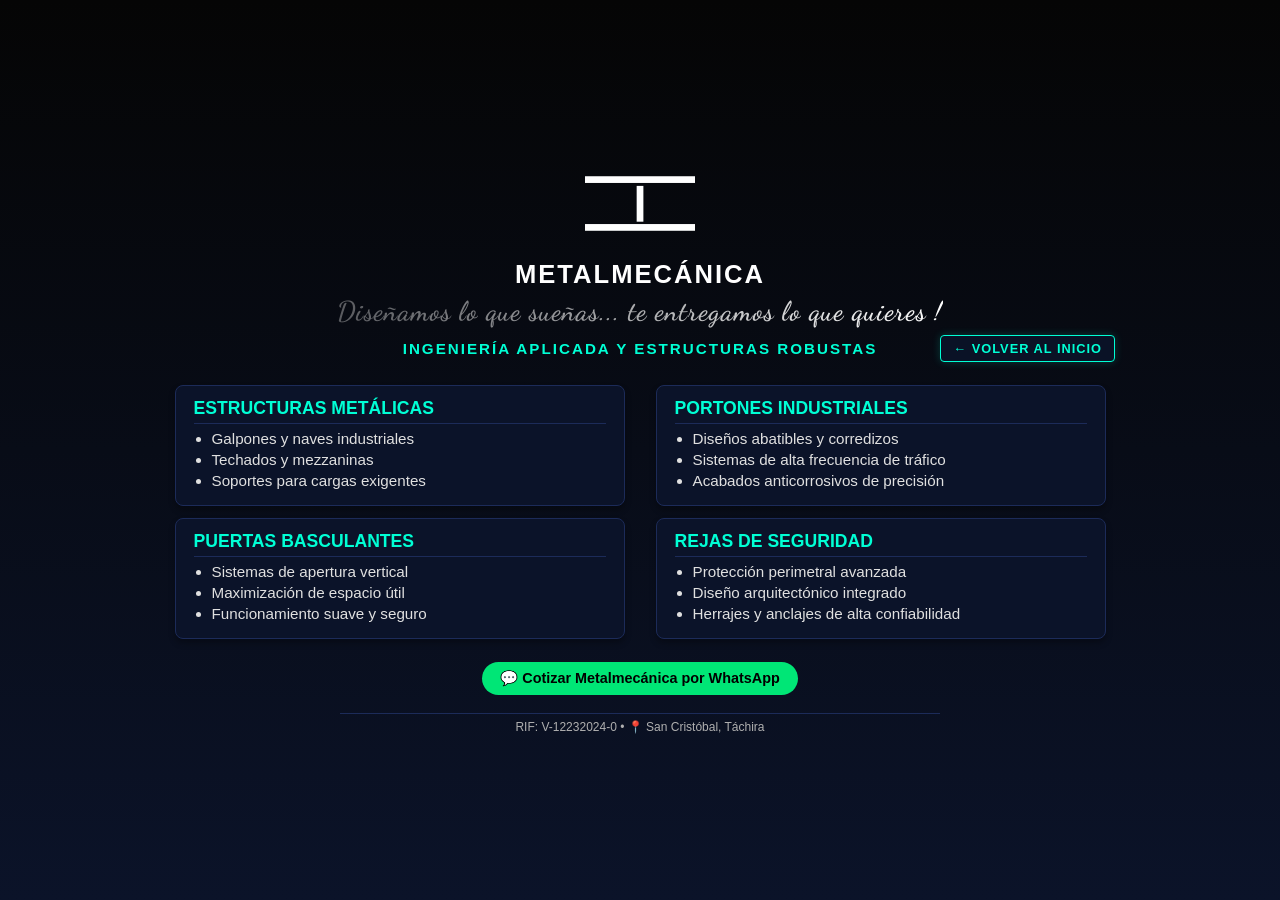
==== metalmecanica.html @ 3baad5c5 "Add files via upload" ====
<!DOCTYPE html>
<html lang="es">
<head>
    <meta charset="UTF-8">
    <meta name="viewport" content="width=device-width, initial-scale=1.0">
    <title>Metalmecánica | Soluciones Integrales</title>
    <link rel="icon" type="image/png" href="favicon.png">
    
    <!-- GOOGLE ANALYTICS (GA4) -->
    <script async src="https://www.googletagmanager.com/gtag/js?id=G-6RV10B8D5K"></script>
    <script>
      window.dataLayer = window.dataLayer || [];
      function gtag(){dataLayer.push(arguments);}
      gtag('js', new Date());
      gtag('config', 'G-6RV10B8D5K');
    </script>

    <!-- Enlace a la fuente Dancing Script para el eslogan -->
    <link href="https://fonts.googleapis.com/css2?family=Dancing+Script:wght@600&display=swap" rel="stylesheet">
    <!-- Enlace a la hoja de estilos principal -->
    <link rel="stylesheet" href="style.css">

    <!-- ESTILOS DE TRANSICIÓN CINEMÁTICA Y APARICIÓN DIFERIDA DEL BOTÓN DE RETORNO -->
    <style>
        /* 1. EL ISOTIPO APARECE PRIMERO (De forma inmediata) */
        .logo-animado {
            max-width: 110px;
            height: auto;
            margin-bottom: 25px;
            opacity: 0;
            animation: isotipoCinematico 1.2s cubic-bezier(0.4, 0, 0.2, 1) 0.1s forwards;
        }

        @keyframes isotipoCinematico {
            0% {
                opacity: 0;
                transform: scale(0.95);
                filter: brightness(0.6);
            }
            100% {
                opacity: 1;
                transform: scale(1);
                filter: brightness(1);
            }
        }

        /* 2. EL CONTENIDO APARECE DESPUÉS (Cascada fluida de 5 segundos) */
        .fade-content-1 {
            opacity: 0;
            transform: translateY(-25px);
            animation: despliegueVertical 5.0s cubic-bezier(0.16, 1, 0.3, 1) 0.8s forwards;
        }

        .fade-content-2 {
            opacity: 0;
            transform: translateY(-25px);
            animation: despliegueVertical 5.0s cubic-bezier(0.16, 1, 0.3, 1) 1.2s forwards;
        }

        .fade-content-3 {
            opacity: 0;
            transform: translateY(-25px);
            animation: despliegueVertical 5.0s cubic-bezier(0.16, 1, 0.3, 1) 1.6s forwards;
        }

        @keyframes despliegueVertical {
            0% {
                opacity: 0;
                transform: translateY(-30px);
            }
            100% {
                opacity: 1;
                transform: translateY(0);
            }
        }

        /* 3. APARICIÓN ULTRA-SUTIL Y DIFERIDA DEL BOTÓN "VOLVER AL INICIO" (Delay de 5s + Fade in suave) */
        .btn-retorno-diferido {
            opacity: 0;
            animation: aparecerBotonRetorno 2.5s ease-in-out 5.0s forwards;
        }

        @keyframes aparecerBotonRetorno {
            0% {
                opacity: 0;
                transform: translateY(-5px);
            }
            100% {
                opacity: 1;
                transform: translateY(0);
            }
        }

        /* Destello único de las tarjetas sincronizado */
        .hub-card::after {
            animation: destelloUnicoTarjetas 2.0s ease-in-out forwards !important;
        }

        .grid-main .hub-card:nth-child(1)::after { animation-delay: 1.8s; }
        .grid-main .hub-card:nth-child(2)::after { animation-delay: 2.1s; }
        .grid-main .hub-card:nth-child(3)::after { animation-delay: 2.4s; }
        .grid-main .hub-card:nth-child(4)::after { animation-delay: 2.7s; }

        @keyframes destelloUnicoTarjetas {
            0% {
                transform: rotate(30deg) translateY(-100%);
                opacity: 0;
            }
            50% {
                opacity: 0.8;
            }
            100% {
                transform: rotate(30deg) translateY(100%);
                opacity: 0;
            }
        }
    </style>
</head>
<body>

    <div class="container">
        <!-- BLOQUE SUPERIOR DE CABECERA UNIFICADO -->
        <div class="header-top-container" style="margin-top: 15px;">
            <!-- 1. Isotipo corporativo -->
            <img src="logo-principal.png" alt="Soluciones Integrales Isotipo" class="logo-animado">

            <!-- 2. Título de la Categoría -->
            <h1 class="fade-content-1">Metalmecánica</h1>

            <!-- 3. Eslogan corporativo -->
            <div class="slogan fade-content-2">Diseñamos lo que sueñas... te entregamos lo que quieres !</div>

            <!-- 4. Barra inferior con subtítulo y botón de retorno con aparición diferida a los 5s -->
            <div class="sub-bar-wrapper fade-content-3" style="margin-top: 8px;">
                <div class="sub-title-text">
                    Ingeniería aplicada y estructuras robustas
                </div>
                <a href="index.html" class="btn-filosofia-header btn-retorno-diferido">
                    ← Volver al Inicio
                </a>
            </div>
        </div>

        <!-- REJILLA DE SUBDIVISIÓN (TERCER NIVEL DIRECTO) -->
        <div class="grid-main fade-content-3" style="margin-top: 20px;">
            <!-- Subtarjeta 1: Estructuras -->
            <div class="hub-card" onclick="location.href='metalmecanica_estructuras.html';" style="cursor: pointer;">
                <h2>Estructuras Metálicas</h2>
                <ul>
                    <li>Galpones y naves industriales</li>
                    <li>Techados y mezzaninas</li>
                    <li>Soportes para cargas exigentes</li>
                </ul>
            </div>

            <!-- Subtarjeta 2: Portones -->
            <div class="hub-card" onclick="location.href='metalmecanica_portones.html';" style="cursor: pointer;">
                <h2>Portones Industriales</h2>
                <ul>
                    <li>Diseños abatibles y corredizos</li>
                    <li>Sistemas de alta frecuencia de tráfico</li>
                    <li>Acabados anticorrosivos de precisión</li>
                </ul>
            </div>

            <!-- Subtarjeta 3: Puertas Basculantes -->
            <div class="hub-card" onclick="location.href='metalmecanica_basculantes.html';" style="cursor: pointer;">
                <h2>Puertas Basculantes</h2>
                <ul>
                    <li>Sistemas de apertura vertical</li>
                    <li>Maximización de espacio útil</li>
                    <li>Funcionamiento suave y seguro</li>
                </ul>
            </div>

            <!-- Subtarjeta 4: Rejas de Seguridad -->
            <div class="hub-card" onclick="location.href='metalmecanica_rejas.html';" style="cursor: pointer;">
                <h2>Rejas de Seguridad</h2>
                <ul>
                    <li>Protección perimetral avanzada</li>
                    <li>Diseño arquitectónico integrado</li>
                    <li>Herrajes y anclajes de alta confiabilidad</li>
                </ul>
            </div>
        </div>

        <!-- BOTÓN DE WHATSAPP ESPECÍFICO DE LA CATEGORÍA -->
        <a href="https://wa.me/584247775046?text=Hola,%20Soluciones%20Integrales.%20Me%20interesa%20cotizar%20un%20proyecto%20de%20Metalmecánica." class="btn-wsp fade-content-3" target="_blank" style="margin-top: 15px;">
            💬 Cotizar Metalmecánica por WhatsApp
        </a>

        <!-- PIE DE PÁGINA -->
        <div class="footer fade-content-3" style="margin-top: 10px;">
            RIF: V-12232024-0 • 📍 San Cristóbal, Táchira
        </div>
    </div>

</body>
</html>
---- style.css ----
/* ==========================================
   ESTILOS GENERALES Y DEGRADADO INDUSTRIAL
   ========================================== */
body {
    background: linear-gradient(to bottom, #050505, #0b1329) !important;
    background-attachment: fixed !important;
    color: #e0e0e0;
    font-family: Arial, sans-serif;
    margin: 0;
    padding: 10px 10px;
    display: flex;
    flex-direction: column;
    align-items: center;
    justify-content: center;
    min-height: 100vh;
    box-sizing: border-box;
    overflow-x: hidden;
    position: relative;
}

/* ==========================================
   EFECTO DE DESTELLO DIAGONAL (3 SEGUNDOS DE BARRIDO)
   ========================================== */
.global-sweep {
    position: fixed;
    top: 0;
    left: 0;
    width: 100vw;
    height: 100vh;
    pointer-events: none;
    z-index: 999;
    overflow: hidden;
}

.global-sweep::after {
    content: '';
    position: absolute;
    top: -100%;
    left: -100%;
    width: 300%;
    height: 300%;
    background: linear-gradient(
        -60deg,
        rgba(255, 255, 255, 0) 44%,
        rgba(255, 255, 255, 0.15) 49%,
        rgba(0, 255, 213, 0.12) 51%,
        rgba(255, 255, 255, 0) 56%
    );
    transform: rotate(-55deg) translateY(-100%);
    animation: sweepDiagonal3s 3s cubic-bezier(0.4, 0, 0.2, 1) forwards;
}

@keyframes sweepDiagonal3s {
    0% {
        transform: rotate(-55deg) translateY(-100%);
    }
    100% {
        transform: rotate(-55deg) translateY(100%);
    }
}

/* ==========================================
   DESTELLO DE ESQUINA: CRUZ ESTELAR FOTO-REALISTA
   ========================================== */
.corner-flash {
    position: fixed;
    top: 30px;
    right: 30px;
    width: 220px;
    height: 220px;
    pointer-events: none;
    z-index: 1000;
    opacity: 0;
    display: flex;
    align-items: center;
    justify-content: center;
    animation: flashEstrellaRealista 1s ease-in-out forwards;
    animation-delay: 2s;
}

.corner-flash::before {
    content: '';
    position: absolute;
    width: 14px;
    height: 14px;
    background: radial-gradient(circle, #ffffff 0%, rgba(0,255,213,0.9) 40%, rgba(0,0,0,0) 80%);
    border-radius: 50%;
    z-index: 3;
    box-shadow: 0 0 15px #ffffff, 0 0 30px rgba(0,255,213,0.7);
}

.corner-flash::after {
    content: '';
    position: absolute;
    width: 2px;
    height: 100%;
    background: linear-gradient(
        to bottom,
        rgba(255,255,255,0) 0%,
        rgba(255,255,255,0.02) 20%,
        rgba(255,255,255,0.95) 48%,
        #ffffff 50%,
        rgba(255,255,255,0.95) 52%,
        rgba(255,255,255,0.02) 80%,
        rgba(255,255,255,0) 100%
    );
    box-shadow: 0 0 8px rgba(255,255,255,0.8), 0 0 16px rgba(0,255,213,0.5);
    z-index: 2;
}

.corner-flash .rayo-h {
    position: absolute;
    height: 2px;
    width: 100%;
    background: linear-gradient(
        to right,
        rgba(255,255,255,0) 0%,
        rgba(255,255,255,0.02) 20%,
        rgba(255,255,255,0.95) 48%,
        #ffffff 50%,
        rgba(255,255,255,0.95) 52%,
        rgba(255,255,255,0.02) 80%,
        rgba(255,255,255,0) 100%
    );
    box-shadow: 0 0 8px rgba(255,255,255,0.8), 0 0 16px rgba(0,255,213,0.5);
    z-index: 2;
}

@keyframes flashEstrellaRealista {
    0% {
        opacity: 0;
        transform: scale(0.2) rotate(0deg);
        filter: blur(4px);
    }
    50% {
        opacity: 1;
        transform: scale(1.3) rotate(35deg);
        filter: blur(0px);
    }
    100% {
        opacity: 0;
        transform: scale(0.9) rotate(70deg);
        filter: blur(4px);
    }
}

.container {
    max-width: 950px;
    margin: 0 auto;
    width: 100%;
    display: flex;
    flex-direction: column;
    align-items: center;
    text-align: center;
}

/* Contenedor superior de cabecera adaptado a 950px de ancho máximo */
.header-top-container {
    width: 100%;
    max-width: 950px;
    display: flex;
    flex-direction: column;
    align-items: center;
    text-align: center;
    position: relative;
    margin-bottom: 8px;
    box-sizing: border-box;
}

h1 {
    color: #ffffff;
    font-size: 1.6rem;
    margin: 4px 0;
    text-transform: uppercase;
    letter-spacing: 2px;
    text-align: center;
}

/* Barra inferior de la cabecera (Escritorio) */
.sub-bar-wrapper {
    position: relative;
    width: 100%;
    max-width: 950px;
    display: flex;
    justify-content: center;
    align-items: center;
    margin-top: 4px;
    box-sizing: border-box;
}

.sub-title-text {
    color: #00ffd5;
    font-size: 0.95rem;
    font-weight: bold;
    letter-spacing: 2px;
    text-transform: uppercase;
    text-align: center;
}

/* Botón de Nuestra Filosofía (Escritorio) */
.btn-filosofia-header {
    position: absolute;
    right: 0;
    background: rgba(11, 19, 41, 0.9);
    border: 1px solid #00ffd5;
    color: #00ffd5;
    padding: 5px 12px;
    border-radius: 4px;
    font-size: 0.8rem;
    font-weight: bold;
    text-transform: uppercase;
    text-decoration: none;
    letter-spacing: 1px;
    transition: background-color 0.2s, color 0.2s, transform 0.2s;
    box-shadow: 0 0 8px rgba(0, 255, 213, 0.2);
}

.btn-filosofia-header:hover {
    background-color: #00ffd5;
    color: #050505;
    transform: translateY(-1px);
}

/* ==========================================
   ESTILO Y ANIMACIÓN DEL SLOGAN
   ========================================== */
.slogan {
    font-family: 'Dancing Script', cursive;
    color: #d4d4d4;
    font-size: 1.7rem;
    font-weight: 600;
    margin-top: 2px;
    margin-bottom: 4px;
    letter-spacing: 1px;
    
    background: linear-gradient(90deg, 
        rgba(212, 212, 212, 0.4) 0%, 
        rgba(255, 255, 255, 1.0) 50%, 
        rgba(212, 212, 212, 0.4) 100%
    );
    background-size: 200% 100%;
    -webkit-background-clip: text;
    background-clip: text;
    color: transparent;
    
    animation: brilloLento 9s ease-in-out infinite;
}

@keyframes brilloLento {
    0% { background-position: 200% 0; }
    40% { background-position: 0% 0; }
    100% { background-position: 0% 0; }
}

/* ==========================================
   REJILLA DE TARJETAS Y DESTELLO DIAGONAL
   ========================================== */
.grid-main {
    display: grid;
    grid-template-columns: repeat(auto-fit, minmax(400px, 1fr));
    gap: 12px;
    width: 100%;
    max-width: 950px;
    margin: 8px auto;
    justify-content: center;
    justify-items: center;
}

.hub-card {
    background: #0b1329;
    border: 1px solid #1c2b59;
    border-radius: 8px;
    padding: 12px 18px;
    box-shadow: 0 4px 6px rgba(0,0,0,0.3);
    width: 100%;
    max-width: 450px;
    box-sizing: border-box;
    
    position: relative;
    overflow: hidden;
}

.hub-card::after {
    content: '';
    position: absolute;
    top: -50%;
    left: -50%;
    width: 200%;
    height: 200%;
    
    background: linear-gradient(
        135deg,
        rgba(255, 255, 255, 0) 40%,
        rgba(255, 255, 255, 0.08) 50%,
        rgba(255, 255, 255, 0) 60%
    );
    
    transform: rotate(30deg) translateY(-100%);
    pointer-events: none;
    animation: destelloDiagonal 12s ease-in-out infinite;
}

.grid-main .hub-card:nth-child(1)::after { animation-delay: 1s; }
.grid-main .hub-card:nth-child(2)::after { animation-delay: 3s; }
.grid-main .hub-card:nth-child(3)::after { animation-delay: 5s; }
.grid-main .hub-card:nth-child(4)::after { animation-delay: 7s; }

@keyframes destelloDiagonal {
    0% { transform: rotate(30deg) translateY(-100%); }
    30% { transform: rotate(30deg) translateY(100%); }
    100% { transform: rotate(30deg) translateY(100%); }
}

.hub-card h2 {
    color: #00ffd5;
    font-size: 1.1rem;
    margin-top: 0;
    margin-bottom: 6px;
    border-bottom: 1px solid #1c2b59;
    padding-bottom: 4px;
    text-transform: uppercase;
    text-align: left;
}

.hub-card ul {
    margin: 0;
    padding-left: 18px;
    text-align: left;
}

.hub-card li {
    margin-bottom: 4px;
    font-size: 0.95rem;
}

.hub-card a {
    color: #e0e0e0;
    text-decoration: none;
    transition: color 0.2s;
}

.hub-card a:hover {
    color: #00ffd5;
}

/* ==========================================
   SECUENCIA DE CONTACTO EN CASCADA
   ========================================== */
.btn-wsp {
    display: inline-block;
    background-color: #00e676;
    color: #000;
    padding: 8px 18px;
    border-radius: 30px;
    font-weight: bold;
    font-size: 0.9rem;
    text-decoration: none;
    margin: 10px 0 8px 0;
    white-space: nowrap;
    
    animation: pulsoSuave 9s ease-in-out infinite;
    animation-delay: 0s;
    transition: transform 0.2s ease, background-color 0.2s ease;
}

.btn-wsp:hover {
    background-color: #00c853;
    transform: scale(1.03);
}

.contact-hub {
    display: flex;
    flex-direction: column;
    gap: 8px;
    margin-bottom: 10px;
    align-items: center;
}

.contact-link {
    color: #00ffd5;
    font-size: 0.95rem;
    text-decoration: none;
    transition: color 0.2s, transform 0.2s;
    display: flex;
    align-items: center;
    gap: 6px;
    padding: 3px 10px;
    border-radius: 20px;
}

.contact-link:hover {
    color: #ffffff;
    background-color: rgba(0, 255, 213, 0.08);
}

.pulse-email {
    animation: pulsoSuave 9s ease-in-out infinite;
    animation-delay: 3s;
}

.pulse-ig {
    animation: pulsoSuave 9s ease-in-out infinite;
    animation-delay: 6s;
}

@keyframes pulsoSuave {
    0% { box-shadow: 0 0 0 0 rgba(0, 255, 213, 0); }
    15% { box-shadow: 0 0 12px 3px rgba(0, 255, 213, 0.35); }
    30% { box-shadow: 0 0 0 0 rgba(0, 255, 213, 0); }
    100% { box-shadow: 0 0 0 0 rgba(0, 255, 213, 0); }
}

.contact-icon {
    font-size: 1.1rem; 
}

.img-icon {
    width: 18px !important;
    height: 18px !important;
    max-width: 18px !important;
    max-height: 18px !important;
    border-radius: 4px;
    object-fit: cover;
    display: inline-block;
    vertical-align: middle;
}

/* ==========================================
   PIE DE PÁGINA LIMPIO Y MEJORADO
   ========================================== */
.footer {
    margin-top: 2px;
    font-size: 0.75rem;
    color: #b0b0b0;
    text-align: center;
    border-top: 1px solid #1c2b59;
    padding-top: 6px;
    width: 100%;
    max-width: 600px;
    margin-bottom: 5px;
}

/* ==========================================
   ESTILOS DE LA VENTANA MODAL (FILOSOFÍA)
   ========================================== */
.modal-overlay {
    display: none;
    position: fixed;
    top: 0;
    left: 0;
    width: 100vw;
    height: 100vh;
    background: rgba(0, 0, 0, 0.85);
    z-index: 2000;
    align-items: center;
    justify-content: center;
    padding: 15px;
    box-sizing: border-box;
}

.modal-content {
    background: #0b1329;
    border: 1px solid #00ffd5;
    border-radius: 10px;
    padding: 25px 30px;
    width: 100%;
    max-width: 550px;
    box-shadow: 0 8px 24px rgba(0, 255, 213, 0.2);
    position: relative;
    text-align: left;
    box-sizing: border-box;
    max-height: 90vh;
    overflow-y: auto;
}

.modal-content h2 {
    color: #00ffd5;
    margin-top: 0;
    text-transform: uppercase;
    font-size: 1.3rem;
    border-bottom: 1px solid #1c2b59;
    padding-bottom: 8px;
    text-align: center;
}

.modal-section {
    margin-bottom: 15px;
}

.modal-section h3 {
    color: #ffffff;
    font-size: 1rem;
    margin: 10px 0 4px 0;
    text-transform: uppercase;
}

.modal-section p {
    color: #d4d4d4;
    font-size: 0.92rem;
    line-height: 1.4;
    margin: 0;
}

.highlight-compromiso {
    background: rgba(0, 255, 213, 0.05);
    border-left: 3px solid #00ffd5;
    padding: 8px 12px;
    border-radius: 0 4px 4px 0;
}

.modal-close {
    position: absolute;
    top: 15px;
    right: 20px;
    background: transparent;
    border: none;
    color: #00ffd5;
    font-size: 1.8rem;
    cursor: pointer;
    line-height: 1;
    transition: color 0.2s;
}

.modal-close:hover {
    color: #ffffff;
}

/* ==========================================
   ADAPTABILIDAD RESPONSIVA PARA MÓVILES (< 768px)
   ========================================== */
@media (max-width: 768px) {
    .sub-bar-wrapper {
        flex-direction: column;
        gap: 8px;
        margin-top: 6px;
    }

    .sub-title-text {
        font-size: 0.85rem;
        letter-spacing: 1px;
    }

    .btn-filosofia-header {
        position: relative;
        right: auto;
        display: inline-block;
        margin-top: 4px;
        padding: 6px 16px;
        font-size: 0.78rem;
    }

    .grid-main {
        grid-template-columns: 1fr;
        padding: 0 10px;
    }
}
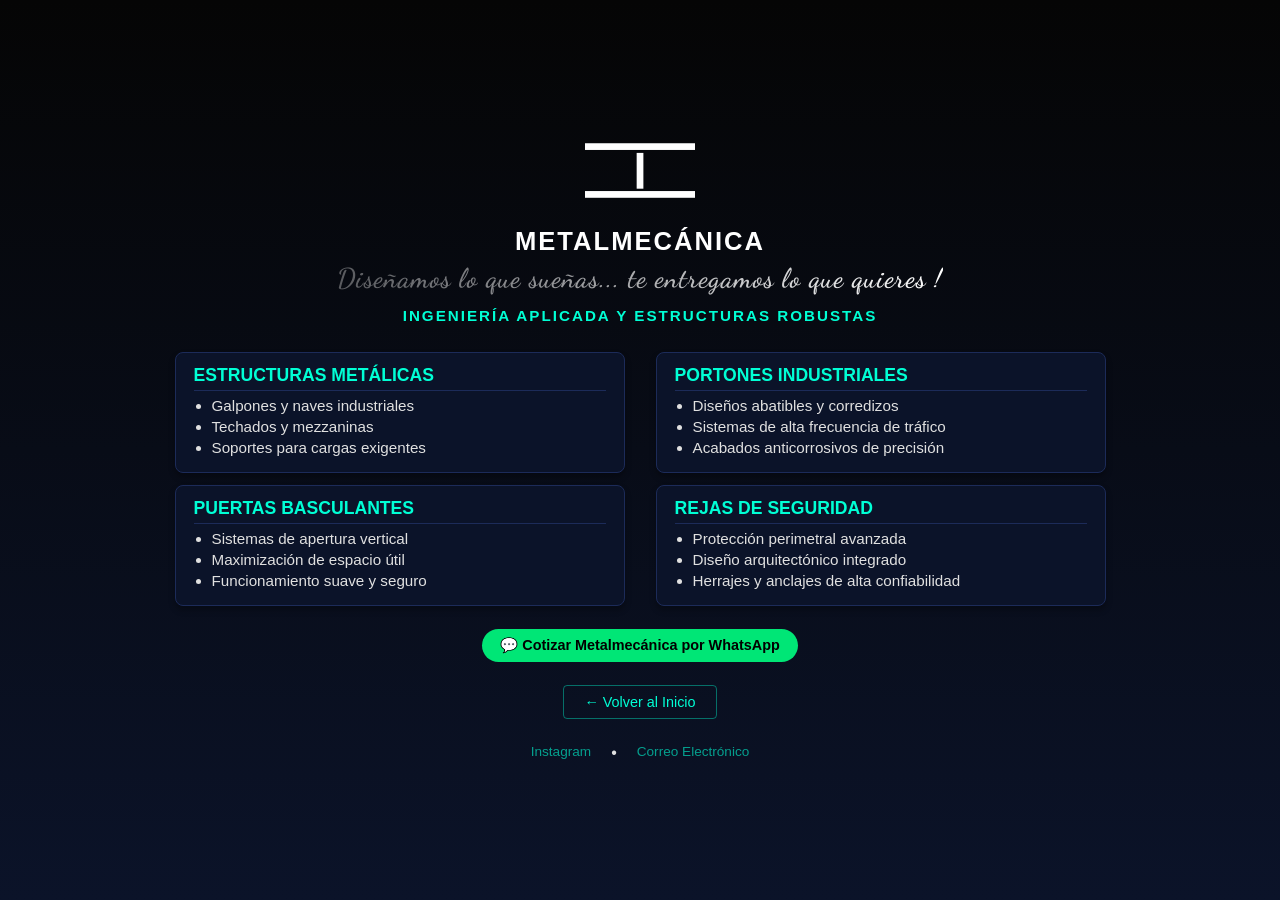
==== commit 482f80da: "Add files via upload" ====
--- a/metalmecanica.html
+++ b/metalmecanica.html
@@ -17,104 +17,10 @@
 
     <!-- Enlace a la fuente Dancing Script para el eslogan -->
     <link href="https://fonts.googleapis.com/css2?family=Dancing+Script:wght@600&display=swap" rel="stylesheet">
-    <!-- Enlace a la hoja de estilos principal -->
+    
+    <!-- ENLACES A HOJAS DE ESTILOS MODULARES -->
     <link rel="stylesheet" href="style.css">
-
-    <!-- ESTILOS DE TRANSICIÓN CINEMÁTICA Y APARICIÓN DIFERIDA DEL BOTÓN DE RETORNO -->
-    <style>
-        /* 1. EL ISOTIPO APARECE PRIMERO (De forma inmediata) */
-        .logo-animado {
-            max-width: 110px;
-            height: auto;
-            margin-bottom: 25px;
-            opacity: 0;
-            animation: isotipoCinematico 1.2s cubic-bezier(0.4, 0, 0.2, 1) 0.1s forwards;
-        }
-
-        @keyframes isotipoCinematico {
-            0% {
-                opacity: 0;
-                transform: scale(0.95);
-                filter: brightness(0.6);
-            }
-            100% {
-                opacity: 1;
-                transform: scale(1);
-                filter: brightness(1);
-            }
-        }
-
-        /* 2. EL CONTENIDO APARECE DESPUÉS (Cascada fluida de 5 segundos) */
-        .fade-content-1 {
-            opacity: 0;
-            transform: translateY(-25px);
-            animation: despliegueVertical 5.0s cubic-bezier(0.16, 1, 0.3, 1) 0.8s forwards;
-        }
-
-        .fade-content-2 {
-            opacity: 0;
-            transform: translateY(-25px);
-            animation: despliegueVertical 5.0s cubic-bezier(0.16, 1, 0.3, 1) 1.2s forwards;
-        }
-
-        .fade-content-3 {
-            opacity: 0;
-            transform: translateY(-25px);
-            animation: despliegueVertical 5.0s cubic-bezier(0.16, 1, 0.3, 1) 1.6s forwards;
-        }
-
-        @keyframes despliegueVertical {
-            0% {
-                opacity: 0;
-                transform: translateY(-30px);
-            }
-            100% {
-                opacity: 1;
-                transform: translateY(0);
-            }
-        }
-
-        /* 3. APARICIÓN ULTRA-SUTIL Y DIFERIDA DEL BOTÓN "VOLVER AL INICIO" (Delay de 5s + Fade in suave) */
-        .btn-retorno-diferido {
-            opacity: 0;
-            animation: aparecerBotonRetorno 2.5s ease-in-out 5.0s forwards;
-        }
-
-        @keyframes aparecerBotonRetorno {
-            0% {
-                opacity: 0;
-                transform: translateY(-5px);
-            }
-            100% {
-                opacity: 1;
-                transform: translateY(0);
-            }
-        }
-
-        /* Destello único de las tarjetas sincronizado */
-        .hub-card::after {
-            animation: destelloUnicoTarjetas 2.0s ease-in-out forwards !important;
-        }
-
-        .grid-main .hub-card:nth-child(1)::after { animation-delay: 1.8s; }
-        .grid-main .hub-card:nth-child(2)::after { animation-delay: 2.1s; }
-        .grid-main .hub-card:nth-child(3)::after { animation-delay: 2.4s; }
-        .grid-main .hub-card:nth-child(4)::after { animation-delay: 2.7s; }
-
-        @keyframes destelloUnicoTarjetas {
-            0% {
-                transform: rotate(30deg) translateY(-100%);
-                opacity: 0;
-            }
-            50% {
-                opacity: 0.8;
-            }
-            100% {
-                transform: rotate(30deg) translateY(100%);
-                opacity: 0;
-            }
-        }
-    </style>
+    <link rel="stylesheet" href="style-segundonivel.css">
 </head>
 <body>
 
@@ -130,14 +36,11 @@
             <!-- 3. Eslogan corporativo -->
             <div class="slogan fade-content-2">Diseñamos lo que sueñas... te entregamos lo que quieres !</div>
 
-            <!-- 4. Barra inferior con subtítulo y botón de retorno con aparición diferida a los 5s -->
+            <!-- 4. Subtítulo técnico corporativo -->
             <div class="sub-bar-wrapper fade-content-3" style="margin-top: 8px;">
-                <div class="sub-title-text">
+                <div class="sub-title-text" style="width: 100%; text-align: center;">
                     Ingeniería aplicada y estructuras robustas
                 </div>
-                <a href="index.html" class="btn-filosofia-header btn-retorno-diferido">
-                    ← Volver al Inicio
-                </a>
             </div>
         </div>
 
@@ -184,14 +87,26 @@
             </div>
         </div>
 
-        <!-- BOTÓN DE WHATSAPP ESPECÍFICO DE LA CATEGORÍA -->
-        <a href="https://wa.me/584247775046?text=Hola,%20Soluciones%20Integrales.%20Me%20interesa%20cotizar%20un%20proyecto%20de%20Metalmecánica." class="btn-wsp fade-content-3" target="_blank" style="margin-top: 15px;">
-            💬 Cotizar Metalmecánica por WhatsApp
-        </a>
+        <!-- BLOQUE DE ACCIÓN Y PIE DE PÁGINA MINIMALISTA -->
+        <div style="text-align: center; display: flex; flex-direction: column; align-items: center;" class="fade-content-3">
+            <!-- Botón de WhatsApp Principal -->
+            <a href="https://wa.me/584247775046?text=Hola,%20Soluciones%20Integrales.%20Me%20interesa%20cotizar%20un%20proyecto%20de%20Metalmecánica." class="btn-wsp" target="_blank" style="margin-top: 15px;">
+                💬 Cotizar Metalmecánica por WhatsApp
+            </a>
 
-        <!-- PIE DE PÁGINA -->
-        <div class="footer fade-content-3" style="margin-top: 10px;">
-            RIF: V-12232024-0 • 📍 San Cristóbal, Táchira
+            <!-- Botón de Retorno Diferido -->
+            <a href="index.html" class="btn-retorno-inferior">
+                ← Volver al Inicio
+            </a>
+        </div>
+
+        <!-- PIE DE PÁGINA SECUNDARIO (Enlaces discretos opcionales) -->
+        <div class="footer-secundario">
+            <div class="footer-social-links">
+                <a href="https://instagram.com" target="_blank">Instagram</a>
+                <span>•</span>
+                <a href="mailto:contacto@solucionesintegrales.com">Correo Electrónico</a>
+            </div>
         </div>
     </div>
 
--- a/style-segundonivel.css
+++ b/style-segundonivel.css
@@ -0,0 +1,138 @@
+/* =================================================================ameron
+   ESTILOS DE SEGUNDO NIVEL - SOLUCIONES INTEGRALES (style-segundonivel.css)
+   ================================================================ */
+
+/* 1. Isotipo corporativo con aparición inmediata (0.1s) */
+.logo-animado {
+    max-width: 110px;
+    height: auto;
+    margin-bottom: 25px;
+    opacity: 0;
+    animation: isotipoCinematico 1.2s cubic-bezier(0.4, 0, 0.2, 1) 0.1s forwards;
+}
+
+@keyframes isotipoCinematico {
+    0% {
+        opacity: 0;
+        transform: scale(0.95);
+        filter: brightness(0.6);
+    }
+    100% {
+        opacity: 1;
+        transform: scale(1);
+        filter: brightness(1);
+    }
+}
+
+/* 2. Despliegue vertical fluido del contenido (Cascada de 5 segundos) */
+.fade-content-1 {
+    opacity: 0;
+    transform: translateY(-25px);
+    animation: despliegueVertical 5.0s cubic-bezier(0.16, 1, 0.3, 1) 0.8s forwards;
+}
+
+.fade-content-2 {
+    opacity: 0;
+    transform: translateY(-25px);
+    animation: despliegueVertical 5.0s cubic-bezier(0.16, 1, 0.3, 1) 1.2s forwards;
+}
+
+.fade-content-3 {
+    opacity: 0;
+    transform: translateY(-25px);
+    animation: despliegueVertical 5.0s cubic-bezier(0.16, 1, 0.3, 1) 1.6s forwards;
+}
+
+@keyframes despliegueVertical {
+    0% {
+        opacity: 0;
+        transform: translateY(-30px);
+    }
+    100% {
+        opacity: 1;
+        transform: translateY(0);
+    }
+}
+
+/* 3. Botón de Retorno Inferior con aparición diferida (Delay de 5s + Fade-in) */
+.btn-retorno-inferior {
+    display: inline-block;
+    margin-top: 15px;
+    padding: 8px 20px;
+    background: transparent;
+    border: 1px solid rgba(0, 255, 213, 0.4);
+    color: #00ffd5;
+    text-decoration: none;
+    font-size: 0.9rem;
+    border-radius: 4px;
+    transition: all 0.3s ease;
+    opacity: 0;
+    animation: aparecerBotonRetorno 2.5s ease-in-out 5.0s forwards;
+}
+
+.btn-retorno-inferior:hover {
+    background: rgba(0, 255, 213, 0.1);
+    border-color: #00ffd5;
+    box-shadow: 0 0 10px rgba(0, 255, 213, 0.2);
+}
+
+@keyframes aparecerBotonRetorno {
+    0% {
+        opacity: 0;
+        transform: translateY(5px);
+    }
+    100% {
+        opacity: 1;
+        transform: translateY(0);
+    }
+}
+
+/* 4. Destello único de las tarjetas sincronizado */
+.hub-card::after {
+    animation: destelloUnicoTarjetas 2.0s ease-in-out forwards !important;
+}
+
+.grid-main .hub-card:nth-child(1)::after { animation-delay: 1.8s; }
+.grid-main .hub-card:nth-child(2)::after { animation-delay: 2.1s; }
+.grid-main .hub-card:nth-child(3)::after { animation-delay: 2.4s; }
+.grid-main .hub-card:nth-child(4)::after { animation-delay: 2.7s; }
+
+@keyframes destelloUnicoTarjetas {
+    0% {
+        transform: rotate(30deg) translateY(-100%);
+        opacity: 0;
+    }
+    50% {
+        opacity: 0.8;
+    }
+    100% {
+        transform: rotate(30deg) translateY(100%);
+        opacity: 0;
+    }
+}
+
+/* 5. Pie de página minimalista de segundo nivel (con accesos secundarios discretos) */
+.footer-secundario {
+    margin-top: 25px;
+    text-align: center;
+    opacity: 0;
+    animation: despliegueVertical 5.0s cubic-bezier(0.16, 1, 0.3, 1) 1.6s forwards;
+}
+
+.footer-social-links {
+    display: flex;
+    justify-content: center;
+    gap: 20px;
+    margin-bottom: 10px;
+}
+
+.footer-social-links a {
+    color: rgba(0, 255, 213, 0.6);
+    text-decoration: none;
+    font-size: 0.85rem;
+    transition: color 0.3s ease;
+}
+
+.footer-social-links a:hover {
+    color: #00ffd5;
+}
